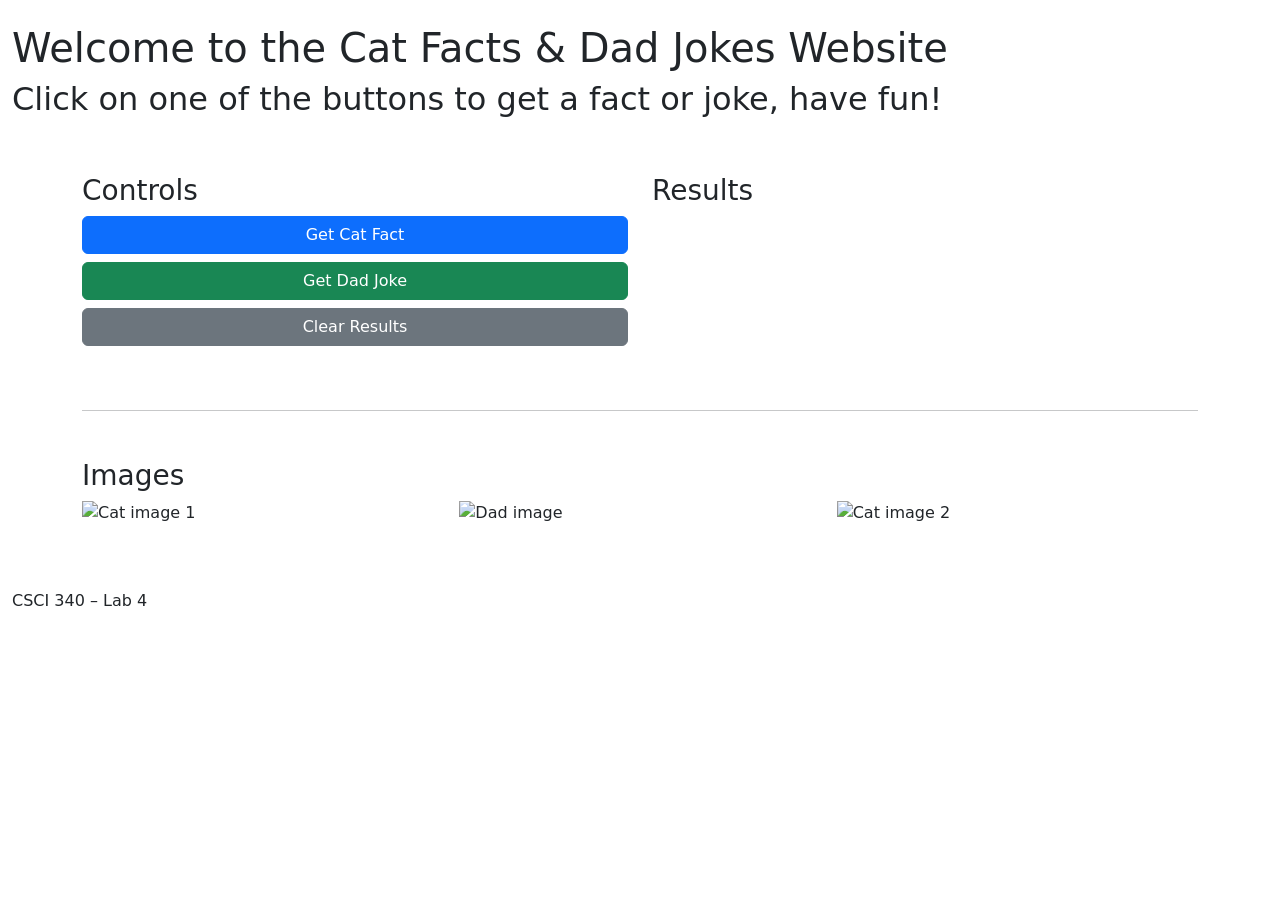
==== csci340lab4/index.html @ c513d551 "Did html work and basic setups" ====
<!DOCTYPE html>
<html lang="en">
<head>
  <title>Cat Facts and Dad Jokes</title>
  <meta name="viewport" content="width=device-width, initial-scale=1" />
  <meta charset="UTF-8" />
  <link href="https://fonts.googleapis.com/css2?family=Poppins:wght@300;500;700&display=swap" rel="stylesheet">
  <link href="https://cdn.jsdelivr.net/npm/bootstrap@5.3.3/dist/css/bootstrap.min.css" rel="stylesheet">
  <link rel="stylesheet" href="style.css">
</head>

<body>

  <header class="py-4">
    <div class="container-fluid">
      <h1>Welcome to the Cat Facts & Dad Jokes Website</h1>
      <h2>Click on one of the buttons to get a fact or joke, have fun!</h2>
    </div>
  </header>

  <main class="container my-4">
    <div class="row g-4">
      <div class="col-md-6">
        <h3>Controls</h3>

        <button id="btnCatFact" class="btn btn-primary mb-2 w-100">
          Get Cat Fact
        </button>

        <button id="btnDadJoke" class="btn btn-success mb-2 w-100">
          Get Dad Joke
        </button>

        <button id="btnClear" class="btn btn-secondary mb-3 w-100">
          Clear Results
        </button>

        <div id="status"></div>
      </div>

      <div class="col-md-6">
        <h3>Results</h3>
        <div id="results"></div>
      </div>
    </div>

    <hr class="my-5">

    <h3>Images</h3>
    <div class="row g-3">
      <div class="col-md-4">
        <img src="images/cat1.jpg" alt="Cat image 1" class="img-fluid">
      </div>
      <div class="col-md-4">
        <img src="images/dad.jpg" alt="Dad image" class="img-fluid">
      </div>
      <div class="col-md-4">
        <img src="images/cat2.jpg" alt="Cat image 2" class="img-fluid">
      </div>
    </div>
  </main>

  <footer class="py-3 mt-5">
    <div class="container-fluid">
      <p>CSCI 340 – Lab 4</p>
    </div>
  </footer>

  <script src="https://code.jquery.com/jquery-3.7.1.min.js"></script>
  <script src="https://cdn.jsdelivr.net/npm/bootstrap@5.3.3/dist/js/bootstrap.bundle.min.js"></script>
  <script src="script.js"></script>

</body>
</html>
---- csci340lab4/style.css ----
html, body {
  
}

body {
  
}

header, footer {
  
}

header h1 {
  
}

header h2 {
  
}

main {
  
}

#results {
  
}

.result-card {
  
}

#status {
  
}

img {
  
}
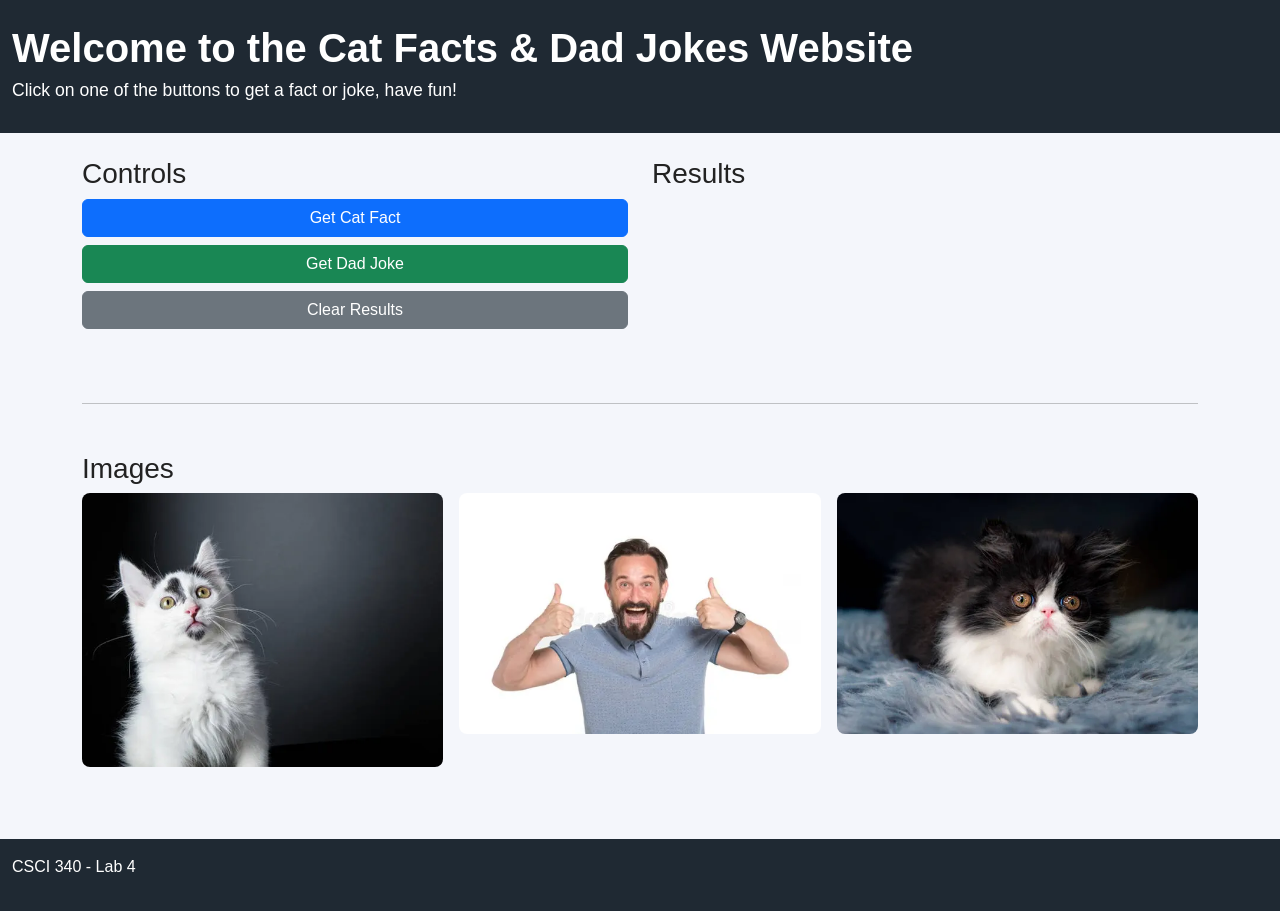
==== commit c548203c: "final html validator changes" ====
--- a/csci340lab4/index.html
+++ b/csci340lab4/index.html
@@ -2,8 +2,6 @@
 <html lang="en">
 <head>
   <title>Cat Facts and Dad Jokes</title>
-  <meta name="viewport" content="width=device-width, initial-scale=1" />
-  <meta charset="UTF-8" />
   <link href="https://fonts.googleapis.com/css2?family=Poppins:wght@300;500;700&display=swap" rel="stylesheet">
   <link href="https://cdn.jsdelivr.net/npm/bootstrap@5.3.3/dist/css/bootstrap.min.css" rel="stylesheet">
   <link rel="stylesheet" href="style.css">
@@ -62,7 +60,7 @@
 
   <footer class="py-3 mt-5">
     <div class="container-fluid">
-      <p>CSCI 340 – Lab 4</p>
+      <p>CSCI 340 - Lab 4</p>
     </div>
   </footer>
 
--- a/csci340lab4/style.css
+++ b/csci340lab4/style.css
@@ -1,39 +1,70 @@
-html, body {
-  
-}
+html, body { 
+  height: 100%; 
+  margin: 0; 
+} 
 
-body {
-  
-}
+ 
 
-header, footer {
-  
-}
+body { 
+  font-family: "Poppins", sans-serif; 
+  background-color: #f4f6fb; 
+  color: #222; 
+  display: flex; 
+  flex-direction: column; 
+} 
 
-header h1 {
-  
-}
+ 
 
-header h2 {
-  
-}
+header, footer { 
+  background-color: #1f2933; 
+  color: white; 
+} 
 
-main {
-  
-}
+ 
 
-#results {
-  
-}
+header h1 { 
+  font-weight: 700; 
+} 
 
-.result-card {
-  
-}
+ 
 
-#status {
-  
-}
+header h2 { 
+  font-weight: 300; 
+  font-size: 1.1rem; 
+} 
 
-img {
-  
-}
+ 
+
+main { 
+  flex: 1; 
+} 
+
+ 
+
+#results { 
+  margin-top: 1rem; 
+} 
+
+ 
+
+.result-card { 
+  background-color: white; 
+  border: 1px solid #ccc; 
+  padding: 12px; 
+  margin-bottom: 10px; 
+  border-radius: 8px; 
+} 
+
+ 
+
+#status { 
+  margin-top: 10px; 
+  font-style: italic; 
+  color: #555; 
+} 
+
+ 
+
+img { 
+  border-radius: 8px; 
+} 
